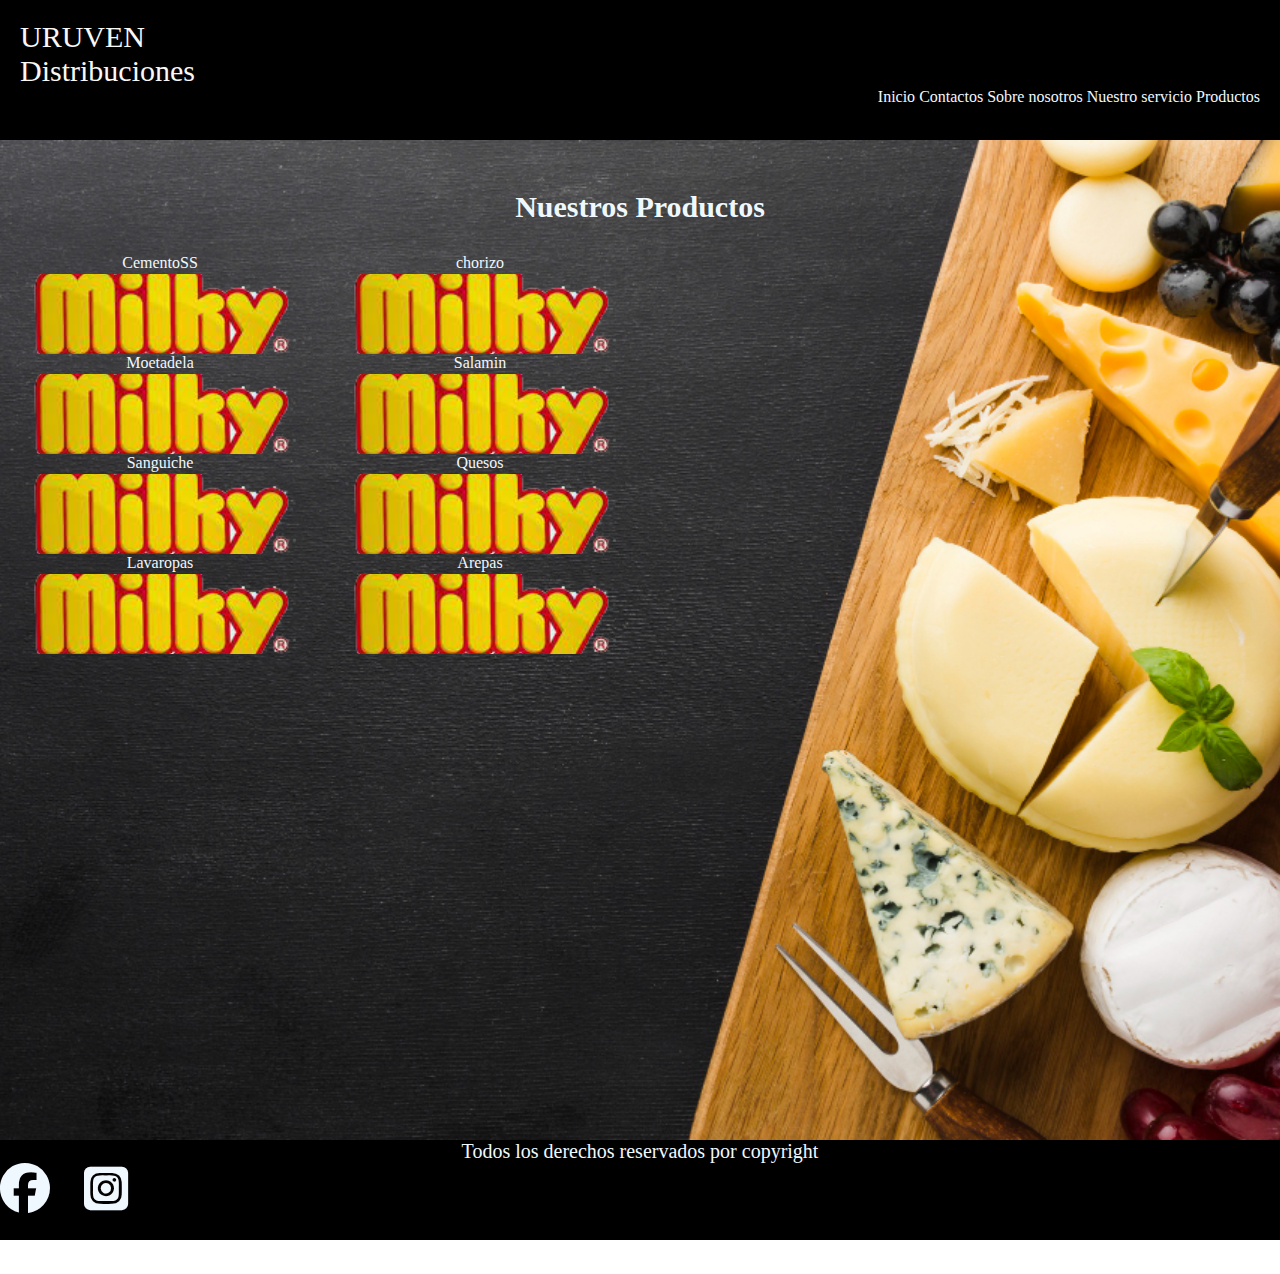
==== Menu/Productos.html @ 066f9e29 "vercion 1, primera pre entrega" ====
<!DOCTYPE html>
<html lang="es">
<head>
    <meta charset="UTF-8">
    <meta name="viewport" content="width=device-width, initial-scale=1.0">
    <link rel="stylesheet" href="estilosP.css">
    <link rel="stylesheet" href="https://cdnjs.cloudflare.com/ajax/libs/font-awesome/6.4.0/css/all.min.css">
    <link rel="shortcut icon" href="img/victory.png" type="image/x-icon">
    <title>URUVEN</title>
</head>
<body>
    
    <header>
        <div class="logo">URUVEN <span>Distribuciones</span></div>
       <nav class="nav">
        <ul>
        <li><a href="inicio.html">Inicio</a></li>
        <li><a href="Contactos.html">Contactos</a></li>
        <li><a href="Sobre nosotros.html">Sobre nosotros</a></li>
        <li><a href="Nuestro servicio.html">Nuestro servicio</a></li>
        <li><a href="Productos.html">Productos</a></li>
        </ul>
    </nav>
    </header>
    <section> <h1>Nuestros Productos</h1><div class="galeria"><div class="item item1"><p>CementoSS</p></div>
    <div class="item item2"><p>chorizo</p></div>
    <div class="item item3"><p>Moetadela</p></div>
    <div class="item item4"><p>Salamin</p></div>
    <div class="item item5"><p>Sanguiche</p></div>
    <div class="item item6"><p>Quesos</p></div>
    <div class="item item7"><p>Lavaropas</p></div>
    <div class="item item8"><p>Arepas</p></div></div>
   </section>
    <footer><p>Todos los derechos reservados por copyright</p>
        <div>
            <i class="fa-brands fa-facebook"></i>
            <i class="fa-brands fa-square-instagram"></i>
         </div>
    </footer>
</body>
</html>
---- Menu/estilosP.css ----
*{
    margin: 0;
    padding: 0;
}
header{
    height: 100px;
    background-color: rgb(0, 0, 0);
    padding: 20px;
  
    
}
.logo{
   
   width: 50px;
    font-size: 30px;
    color: rgb(248, 248, 248);
    font-family: fantasy;
}
    
.nav{
     float: right;
    }
.nav ul{
    list-style: none;
   
}
.nav ul a{
    color: aliceblue;
    text-decoration: none;
}
.nav ul li{
    display: inline-block;
}
section{
    height: 1000px;
    width: 100%;
    background-color: aliceblue;
    background-image: url(img/mezcla-plana-queso-gourmet-uvas-tabla-cortar-espacio-copia.jpg);
    background-size: cover;}
   
h1{
    font-size: 30px;
    color: aliceblue;
    font-family: cursive;
    text-align: center;
    padding: 50px;
 

}
footer{
    height: 100px;
    width: 100%;
    background-color: rgb(0, 0, 0);
}
footer p{
    font-size: 20px;
    color: aliceblue;
    text-align: center;
}
footer i{
    color: aliceblue;
    font-size: 50px;
    letter-spacing: 30px;
  }
  .galeria{
    height: 1000px;
    color: black;
    display: grid;
    grid-template-columns: repeat(4, 1fr);
    grid-template-rows: repeat(3, 100px);
    grid-template-areas: "img1 img2" 
                          "img3 img4"
                          "img5 img6" 
                          "img7  img8";
  }
  .item{ background-position: center;
    background-size:cover ;
   block-size: 80px;
  }
    
  .item1{
    grid-area: img1;
    background-image: url(img/milky.png);
    color: aliceblue;
    font-family: cursive;
  }
  .item2{
    grid-area: img2;
    background-image: url(img/milky.png);
    color: aliceblue;
    font-family: cursive;
  }
  .item3{
    grid-area: img3;
    background-image: url(img/milky.png);
    color: aliceblue;
    font-family: cursive;
   
  }
  .item4{
    grid-area: img4;
    background-image: url(img/milky.png);
    color: aliceblue;
    font-family: cursive;
  }
  .item5{
    grid-area: img5;
    background-image: url(img/milky.png);
    color: aliceblue;
    font-family: cursive;
  }
  .item6{
    grid-area: img6;
    background-image: url(img/milky.png);
    color: aliceblue;
    font-family: cursive;
  }
  .item7{
    grid-area: img7;
    background-image: url(img/milky.png);
    color: aliceblue;
    font-family: cursive;
  }
  .item8{
    grid-area: img8;
    background-image: url(img/milky.png);
    color: aliceblue;
    font-family: cursive;
  }
  div p{
    text-align: center;
    margin: -20px;
  }
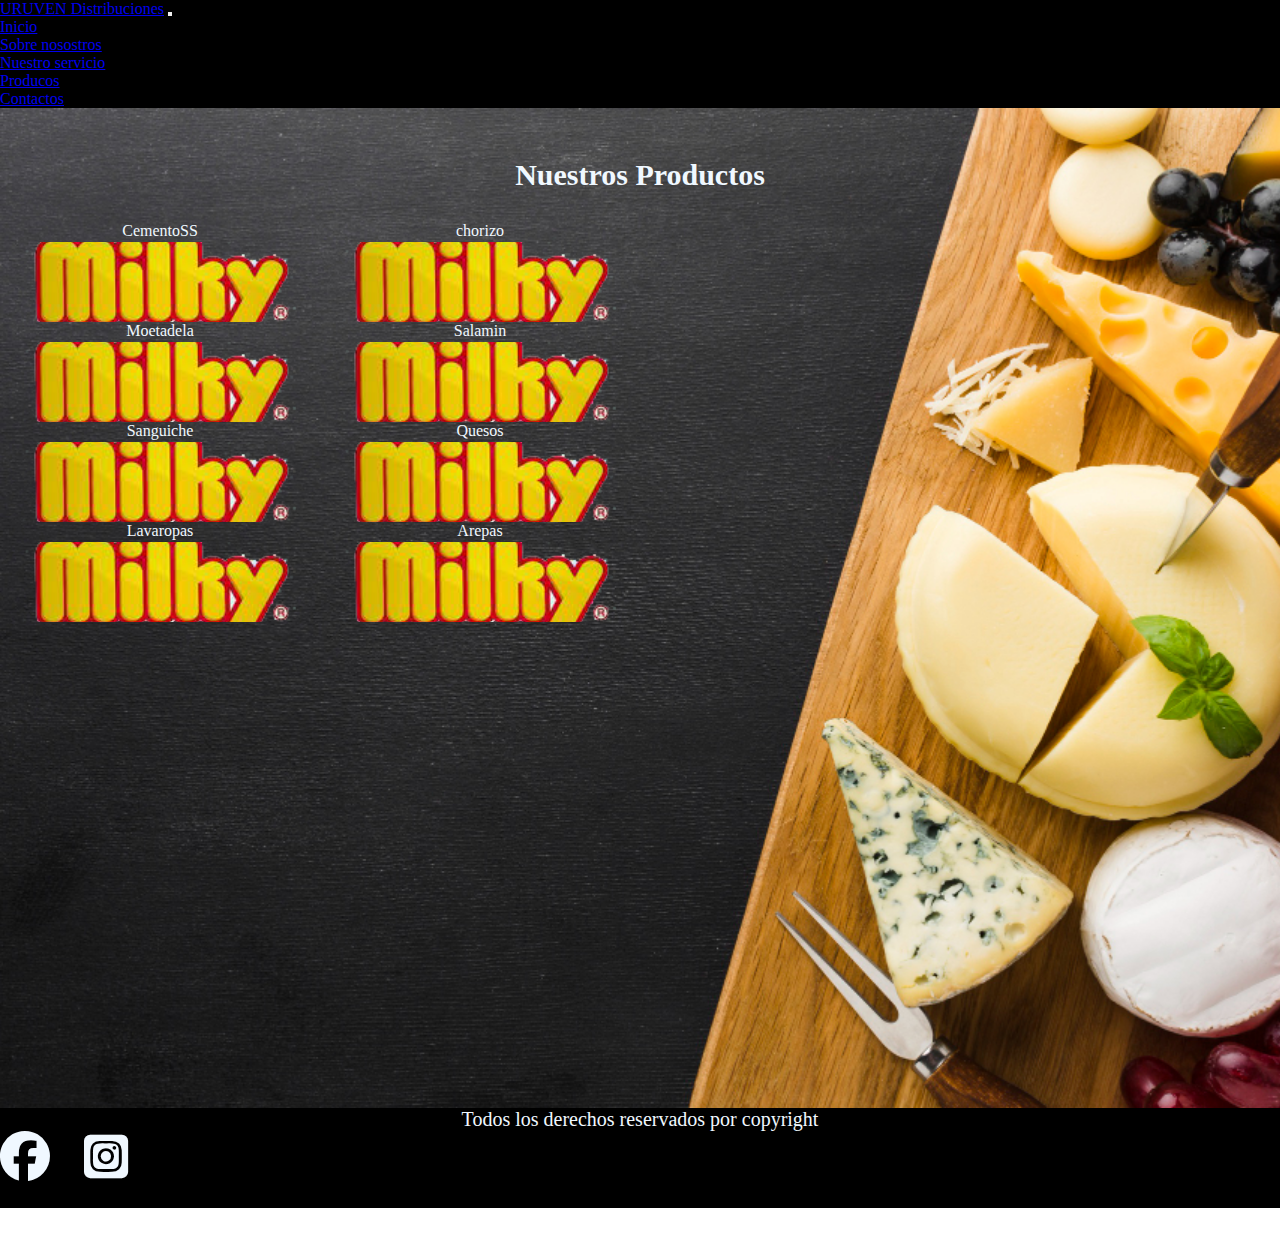
==== commit a0bbbc32: "agregando menu estilo hamburgesa" ====
--- a/Menu/Productos.html
+++ b/Menu/Productos.html
@@ -3,6 +3,9 @@
 <head>
     <meta charset="UTF-8">
     <meta name="viewport" content="width=device-width, initial-scale=1.0">
+    <!--BS inicia-->
+    <link href="https://cdn.jsdelivr.net/npm/bootstrap@5.1.3/dist/css/bootstrap.min.css" rel="stylesheet" integrity="sha384-1BmE4kWBq78iYhFldvKuhfTAU6auU8tT94WrHftjDbrCEXSU1oBoqyl2QvZ6jIW3" crossorigin="anonymous">
+    <!--BS fin-->
     <link rel="stylesheet" href="estilosP.css">
     <link rel="stylesheet" href="https://cdnjs.cloudflare.com/ajax/libs/font-awesome/6.4.0/css/all.min.css">
     <link rel="shortcut icon" href="img/victory.png" type="image/x-icon">
@@ -10,26 +13,50 @@
 </head>
 <body>
     
-    <header>
-        <div class="logo">URUVEN <span>Distribuciones</span></div>
-       <nav class="nav">
-        <ul>
-        <li><a href="inicio.html">Inicio</a></li>
-        <li><a href="Contactos.html">Contactos</a></li>
-        <li><a href="Sobre nosotros.html">Sobre nosotros</a></li>
-        <li><a href="Nuestro servicio.html">Nuestro servicio</a></li>
-        <li><a href="Productos.html">Productos</a></li>
-        </ul>
-    </nav>
+    <header class="container-fluid">
+        <div class="row">
+            <div class="col-12">
+        <nav class="navbar navbar-expand-sm bg-dark navbar-dark">
+            <div class="container-fluid">
+              <a class="navbar-brand" href="#">URUVEN Distribuciones</a>
+              <button class="navbar-toggler" type="button" data-bs-toggle="collapse" data-bs-target="#collapsibleNavbar">
+                <span class="navbar-toggler-icon"></span>
+              </button>
+              <div class="collapse navbar-collapse" id="collapsibleNavbar">
+                <ul class="navbar-nav">
+                  <li class="nav-item">
+                    <a class="nav-link" href="inicio.html">Inicio</a>
+                  </li>
+                  <li class="nav-item">
+                    <a class="nav-link" href="Sobre nosotros.html">Sobre nosostros</a>
+                  </li>
+                  <li class="nav-item">
+                    <a class="nav-link" href="Nuestro servicio.html">Nuestro servicio</a>
+                  </li>
+                  <li class="nav-item">
+                    <a class="nav-link" href="Productos.html">Producos</a>
+                  </li>
+                  <li class="nav-item">
+                    <a class="nav-link" href="Contactos.html">Contactos</a>
+                  </li>
+                </ul>
+              </div>
+            </div>
+          </nav>
+        </div>
+        </div>
     </header>
-    <section> <h1>Nuestros Productos</h1><div class="galeria"><div class="item item1"><p>CementoSS</p></div>
+    <section class="container-fluid"> <h1>Nuestros Productos</h1><div class="galeria">
+    <div class="item item1"><p>CementoSS</p></div>
     <div class="item item2"><p>chorizo</p></div>
     <div class="item item3"><p>Moetadela</p></div>
     <div class="item item4"><p>Salamin</p></div>
     <div class="item item5"><p>Sanguiche</p></div>
     <div class="item item6"><p>Quesos</p></div>
     <div class="item item7"><p>Lavaropas</p></div>
-    <div class="item item8"><p>Arepas</p></div></div>
+    <div class="item item8"><p>Arepas</p></div>
+    </div>
+    
    </section>
     <footer><p>Todos los derechos reservados por copyright</p>
         <div>
@@ -37,5 +64,7 @@
             <i class="fa-brands fa-square-instagram"></i>
          </div>
     </footer>
+    <script src="https://cdn.jsdelivr.net/npm/@popperjs/core@2.10.2/dist/umd/popper.min.js" integrity="sha384-7+zCNj/IqJ95wo16oMtfsKbZ9ccEh31eOz1HGyDuCQ6wgnyJNSYdrPa03rtR1zdB" crossorigin="anonymous"></script>
+<script src="https://cdn.jsdelivr.net/npm/bootstrap@5.1.3/dist/js/bootstrap.min.js" integrity="sha384-QJHtvGhmr9XOIpI6YVutG+2QOK9T+ZnN4kzFN1RtK3zEFEIsxhlmWl5/YESvpZ13" crossorigin="anonymous"></script>
 </body>
 </html>--- a/Menu/estilosP.css
+++ b/Menu/estilosP.css
@@ -2,10 +2,10 @@
     margin: 0;
     padding: 0;
 }
-header{
-    height: 100px;
-    background-color: rgb(0, 0, 0);
-    padding: 20px;
+.navbar {
+   
+    background-color: rgb(0, 0, 0) !important ;
+   
   
     
 }
